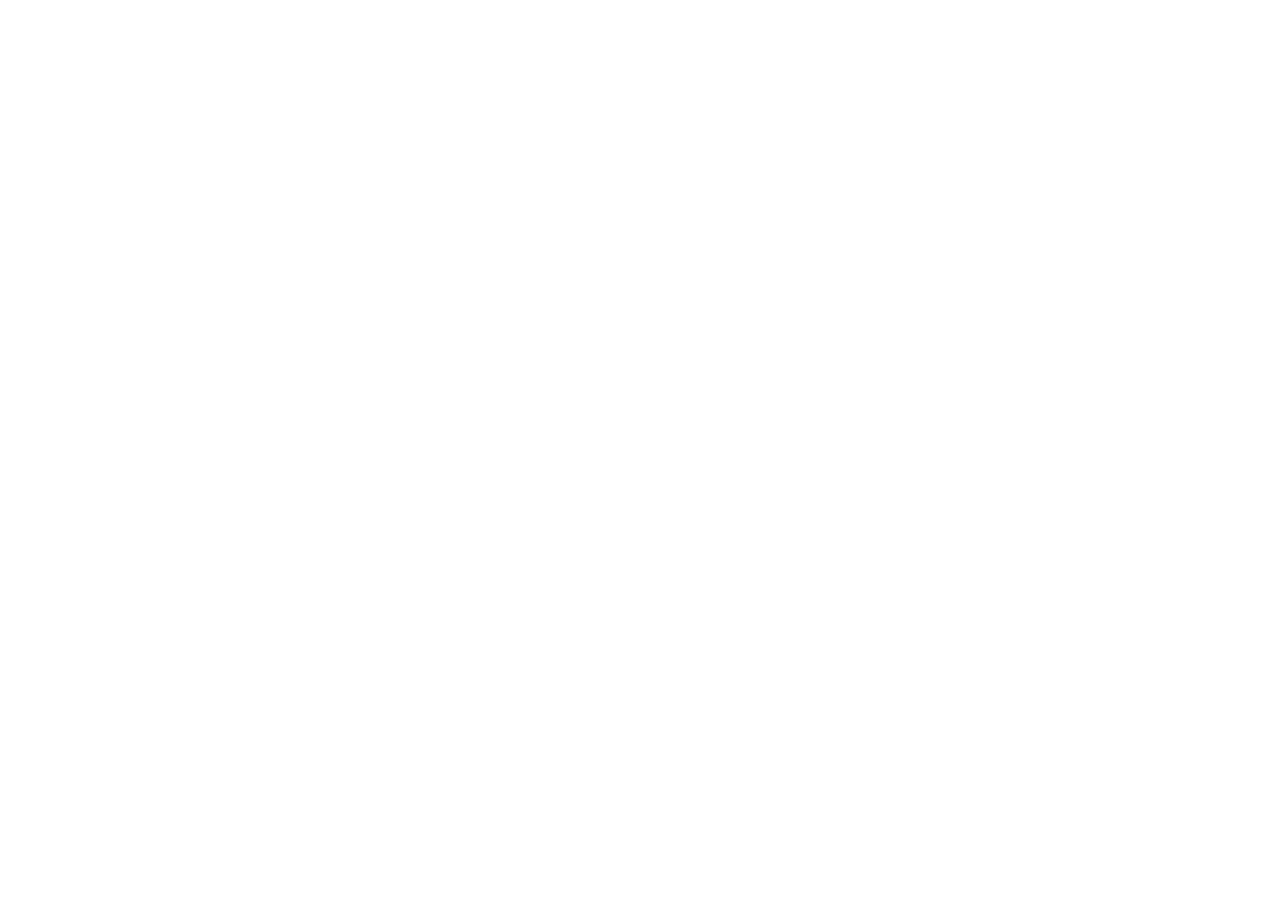
==== gioco-dadi/index.html @ 625f992d "realizzazione gioco dadi (su console)" ====
<!DOCTYPE html>
<html lang="en">
<head>
    <meta charset="UTF-8">
    <meta http-equiv="X-UA-Compatible" content="IE=edge">
    <meta name="viewport" content="width=device-width, initial-scale=1.0">
    <title>Gioco dei dadi</title>
</head>
<body>
    


    <!-- link JavaScript -->
    <script src="js/script.js"></script>
</body>
</html>
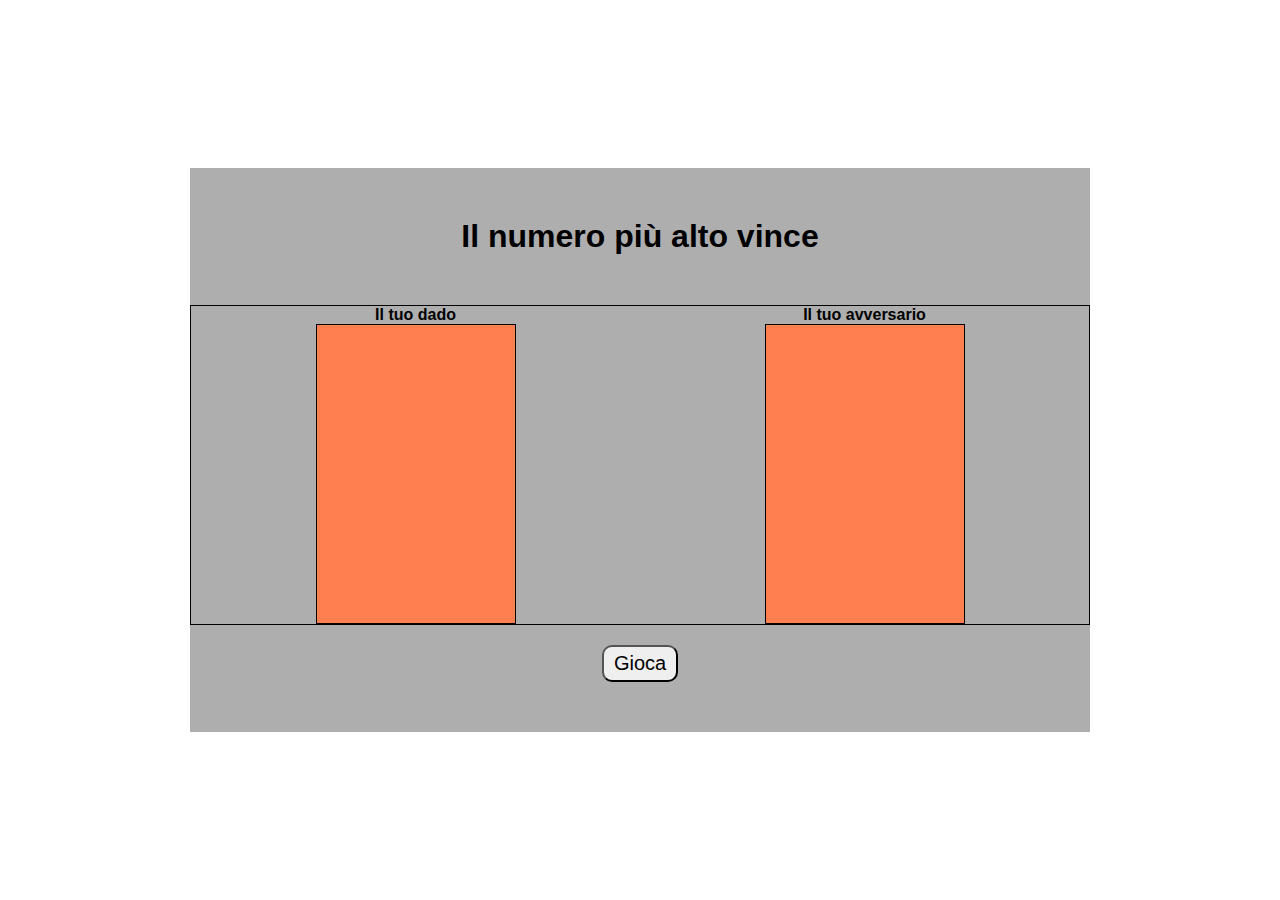
==== commit 3056b4f2: "bozza css" ====
--- a/gioco-dadi/index.html
+++ b/gioco-dadi/index.html
@@ -4,10 +4,35 @@
     <meta charset="UTF-8">
     <meta http-equiv="X-UA-Compatible" content="IE=edge">
     <meta name="viewport" content="width=device-width, initial-scale=1.0">
+    <!-- link css -->
+    <link rel="stylesheet" href="css/style.css">
     <title>Gioco dei dadi</title>
 </head>
 <body>
     
+    <div class="container">
+
+        <h1>Il numero più alto vince</h1>
+        <div class="cards">
+            <!-- mio numero -->
+            
+            <div>
+                <h4>Il tuo dado</h4>
+                <div class="card" id="myNum"></div>
+            </div>
+
+            <!-- numero cpu-->
+            <div>
+                <h4>Il tuo avversario</h4>
+                <div class="card" id="numCpu"></div>
+            </div>
+            
+        </div>
+        
+        <button>Gioca</button>
+
+        <h3></h3>
+    </div>
 
 
     <!-- link JavaScript -->
--- a/gioco-dadi/css/style.css
+++ b/gioco-dadi/css/style.css
@@ -0,0 +1,56 @@
+*{
+    margin: 0;
+    padding: 0;
+    box-sizing: border-box;
+}
+
+body{
+    font-family: sans-serif;
+}
+
+.container{
+    position: absolute;
+    top: 50%;
+    left: 50%;
+    transform: translate(-50%, -50%);
+    text-align: center;
+    /* debug */
+    min-height: 500px;
+    background-color: rgba(0, 0, 0, 0.317);
+}
+
+h1{
+    text-align: center;
+    margin: 50px 0;
+}
+
+.container .cards{
+    width: 900px;
+    display: flex;
+    justify-content: space-around;
+    /* debug */
+    border: 1px solid black;
+}
+
+.container .card{
+    width: 200px;
+    height: 300px;
+    font-size:30px;
+    line-height: 300px;
+
+    /* debug */
+    background-color: coral;
+    border: 1px solid black;
+}
+
+
+button{
+    margin-top: 20px;
+    padding: 5px 10px;
+    font-size: 20px;
+    border-radius: 10px;
+}
+
+h3{
+    margin: 20px 0 50px 0;
+}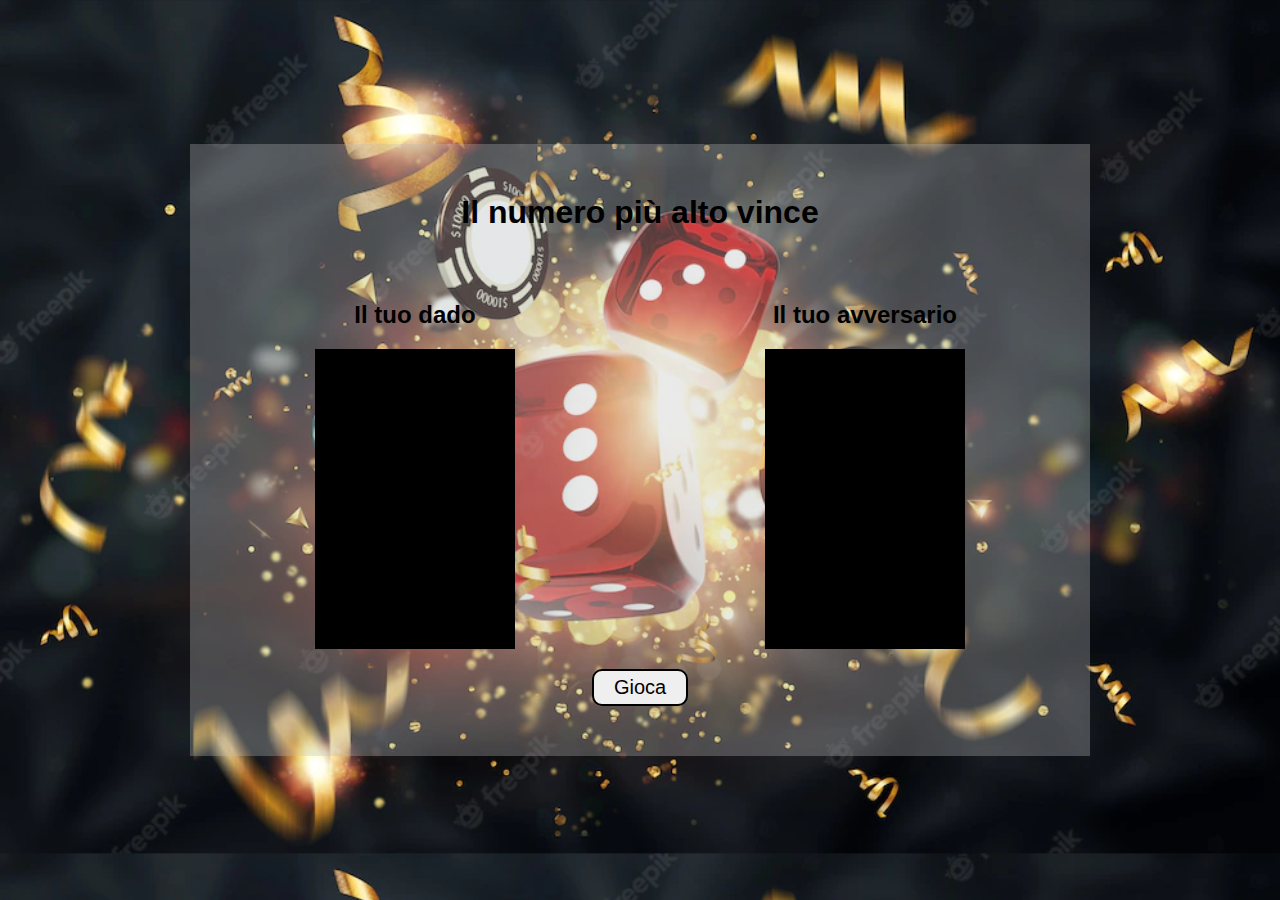
==== commit 2e401a84: "modifica interfaccia" ====
--- a/gioco-dadi/index.html
+++ b/gioco-dadi/index.html
@@ -17,13 +17,13 @@
             <!-- mio numero -->
             
             <div>
-                <h4>Il tuo dado</h4>
+                <h2>Il tuo dado</h2>
                 <div class="card" id="myNum"></div>
             </div>
 
             <!-- numero cpu-->
             <div>
-                <h4>Il tuo avversario</h4>
+                <h2>Il tuo avversario</h2>
                 <div class="card" id="numCpu"></div>
             </div>
             
--- a/gioco-dadi/css/style.css
+++ b/gioco-dadi/css/style.css
@@ -6,6 +6,8 @@
 
 body{
     font-family: sans-serif;
+    background-image: url(../img/sfondo_dadi.webp);
+    background-size: cover;
 }
 
 .container{
@@ -14,9 +16,7 @@
     left: 50%;
     transform: translate(-50%, -50%);
     text-align: center;
-    /* debug */
-    min-height: 500px;
-    background-color: rgba(0, 0, 0, 0.317);
+    background-color: rgba(189, 189, 189, 0.317);
 }
 
 h1{
@@ -28,29 +28,33 @@
     width: 900px;
     display: flex;
     justify-content: space-around;
-    /* debug */
-    border: 1px solid black;
+
+}
+
+.container h2{
+    margin: 20px 0;
+    color: #000;
 }
 
 .container .card{
     width: 200px;
     height: 300px;
-    font-size:30px;
+    font-size:100px;
     line-height: 300px;
-
-    /* debug */
-    background-color: coral;
-    border: 1px solid black;
+    color: #fff;
+    background-color: black;
+   
 }
-
 
 button{
     margin-top: 20px;
-    padding: 5px 10px;
+    padding: 5px 20px;
     font-size: 20px;
     border-radius: 10px;
+    border: 2px solid #000;
 }
 
 h3{
     margin: 20px 0 50px 0;
+    font-size: 40px;
 }